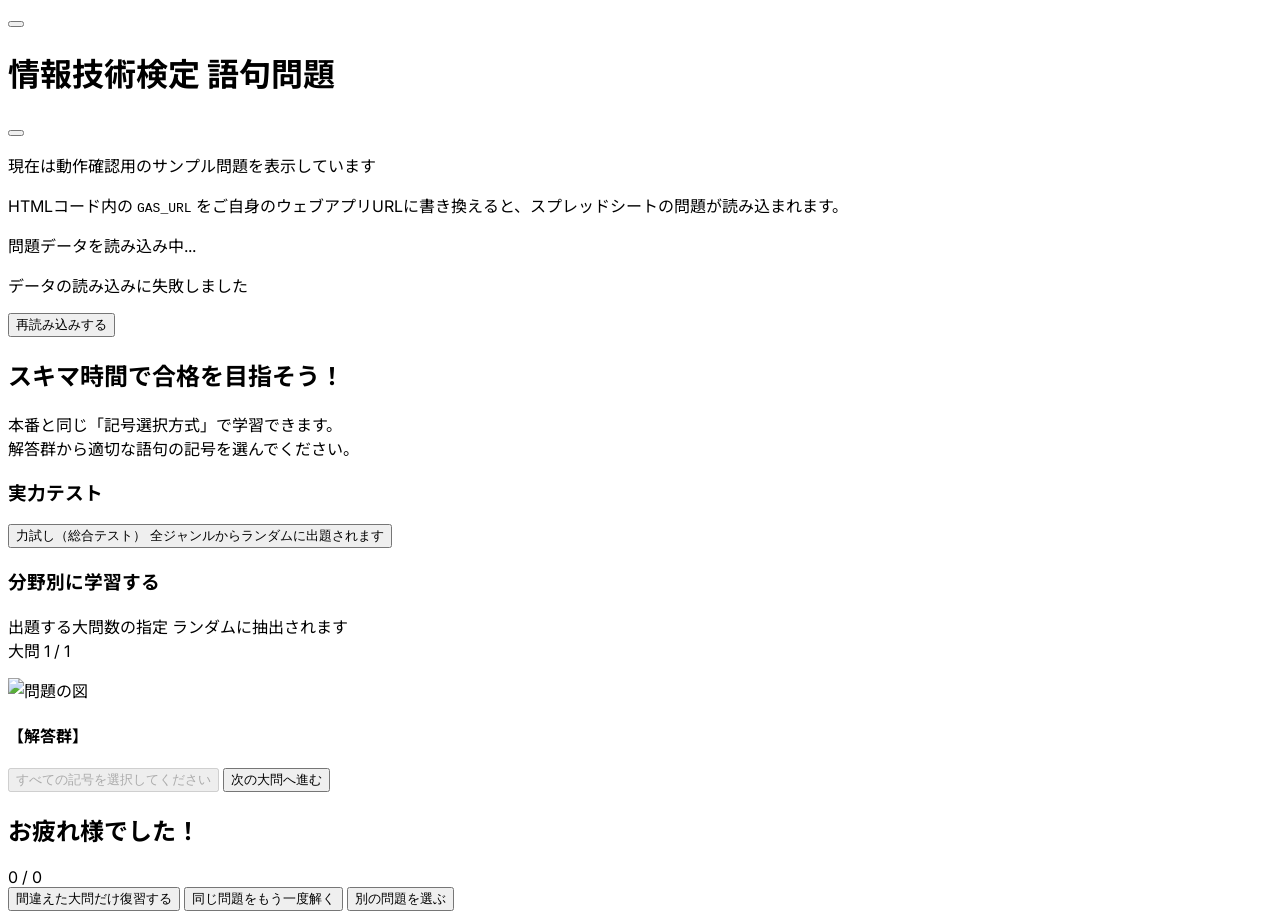
==== index.html @ 26f7694d "Update index.html" ====
<!DOCTYPE html>
<html lang="ja">
<head>
  <meta charset="UTF-8">
  <meta name="viewport" content="width=device-width, initial-scale=1.0">
  <title>情報技術検定 語句問題</title>
  <!-- Tailwind CSS -->
  <script src="https://cdn.tailwindcss.com"></script>
  <!-- Lucide Icons -->
  <script src="https://unpkg.com/lucide@latest"></script>
  <!-- Google Fonts (Inter & Noto Sans JP) -->
  <link rel="preconnect" href="https://fonts.googleapis.com">
  <link rel="preconnect" href="https://fonts.gstatic.com" crossorigin>
  <link href="https://fonts.googleapis.com/css2?family=Inter:wght@400;600;700;900&family=Noto+Sans+JP:wght@400;500;700;900&display=swap" rel="stylesheet">
  <style>
    body {
      font-family: 'Inter', 'Noto Sans JP', sans-serif;
    }
    @keyframes fadeIn {
      from { opacity: 0; transform: translateY(8px); }
      to { opacity: 1; transform: translateY(0); }
    }
    .animate-fade-in {
      animation: fadeIn 0.35s ease-out forwards;
    }
  </style>
</head>
<body class="min-h-screen bg-slate-50 text-slate-800 selection:bg-blue-200 flex flex-col">

  <!-- ヘッダー -->
  <header class="bg-white/95 backdrop-blur-sm shadow-sm sticky top-0 z-20 flex-shrink-0">
    <div class="max-w-3xl mx-auto px-4 h-16 flex items-center justify-between">
      <div class="flex items-center gap-2">
        <button id="btn-back" onclick="goBack()" class="hidden p-2 -ml-2 text-slate-500 hover:text-slate-800 rounded-full hover:bg-slate-100 transition-colors" aria-label="戻る">
          <i data-lucide="arrow-left" class="w-5 h-5"></i>
        </button>
        <h1 class="text-lg font-bold text-slate-700 flex items-center gap-2">
          <i data-lucide="book-open" class="w-6 h-6 text-blue-600"></i>
          <span>情報技術検定 語句問題</span>
        </h1>
      </div>
      <button onclick="goHome()" class="p-2 text-slate-500 hover:text-blue-600 rounded-full hover:bg-slate-100 transition-colors" aria-label="ホームへ戻る">
        <i data-lucide="home" class="w-6 h-6"></i>
      </button>
    </div>
  </header>

  <!-- メインコンテンツ -->
  <main class="max-w-3xl mx-auto p-4 md:p-6 flex-grow w-full pb-24">
    
    <!-- デモモード通知バナー（GAS_URL未設定時のみ表示） -->
    <div id="demo-banner" class="hidden mb-6 bg-amber-50 border border-amber-200 text-amber-800 px-4 py-3 rounded-xl text-xs md:text-sm flex items-start gap-3">
      <i data-lucide="info" class="w-5 h-5 text-amber-600 flex-shrink-0 mt-0.5"></i>
      <div>
        <p class="font-bold">現在は動作確認用のサンプル問題を表示しています</p>
        <p class="mt-0.5 text-amber-700">HTMLコード内の <code class="bg-amber-100 px-1.5 py-0.5 rounded font-mono">GAS_URL</code> をご自身のウェブアプリURLに書き換えると、スプレッドシートの問題が読み込まれます。</p>
      </div>
    </div>

    <!-- 1. 読み込み中画面 -->
    <div id="view-loading" class="py-24 flex flex-col items-center justify-center text-slate-500">
      <i data-lucide="loader-2" class="w-10 h-10 animate-spin mb-4 text-blue-500"></i>
      <p class="font-bold">問題データを読み込み中...</p>
    </div>

    <!-- 2. エラー画面 -->
    <div id="view-error" class="hidden py-20 flex flex-col items-center justify-center p-6 text-center bg-white rounded-2xl border border-red-100 shadow-sm">
      <i data-lucide="alert-circle" class="w-12 h-12 text-red-500 mb-4"></i>
      <p class="font-bold text-slate-700 text-lg mb-2">データの読み込みに失敗しました</p>
      <p id="error-message" class="text-sm text-slate-500 mb-6"></p>
      <button onclick="initApp()" class="px-6 py-3 bg-blue-600 text-white font-bold rounded-xl hover:bg-blue-700 transition-colors">
        再読み込みする
      </button>
    </div>

    <!-- 3. ホーム画面 -->
    <div id="view-home" class="hidden space-y-8 animate-fade-in">
      <div class="text-center py-6 bg-blue-50 rounded-2xl border border-blue-100">
        <h2 class="text-xl font-bold text-blue-800 mb-2">スキマ時間で合格を目指そう！</h2>
        <p class="text-sm text-blue-600 px-4 leading-relaxed">
          本番と同じ「記号選択方式」で学習できます。<br>
          解答群から適切な語句の記号を選んでください。
        </p>
      </div>

      <!-- 実力テスト（力試し） -->
      <div id="mock-test-section" class="space-y-3">
        <h3 class="font-bold text-slate-500 text-sm px-2">実力テスト</h3>
        <button onclick="startMockTest()" class="w-full relative overflow-hidden bg-gradient-to-r from-blue-600 to-indigo-600 text-white p-6 rounded-2xl shadow-md hover:shadow-lg hover:-translate-y-0.5 transition-all group text-left flex items-center justify-between">
          <div class="absolute top-0 right-0 p-4 opacity-10 transform translate-x-4 -translate-y-4 group-hover:scale-110 transition-transform pointer-events-none">
            <i data-lucide="trophy" class="w-28 h-28"></i>
          </div>
          <div class="relative z-10 flex items-center gap-5">
            <div class="bg-white/20 p-4 rounded-2xl backdrop-blur-sm flex-shrink-0">
              <i data-lucide="trophy" class="w-9 h-9 text-white"></i>
            </div>
            <div>
              <span class="block font-bold text-xl mb-1">力試し（総合テスト）</span>
              <span class="block text-blue-100 text-sm font-medium">全ジャンルからランダムに出題されます</span>
            </div>
          </div>
          <i data-lucide="chevron-right" class="w-7 h-7 text-blue-200 group-hover:text-white transition-colors relative z-10 flex-shrink-0"></i>
        </button>
      </div>

      <!-- 分野別カテゴリ一覧 -->
      <div class="space-y-4">
        <h3 class="font-bold text-slate-500 text-sm px-2">分野別に学習する</h3>
        <div id="category-list" class="grid gap-4 md:grid-cols-2">
          <!-- JSで動的に生成 -->
        </div>
      </div>
    </div>

    <!-- 4. サブカテゴリ選択画面 -->
    <div id="view-subcategory" class="hidden space-y-6 animate-fade-in">
      <div class="flex items-center gap-4 mb-4">
        <div id="subcat-header-icon" class="bg-blue-100 p-3.5 rounded-2xl text-blue-600">
          <!-- JSでアイコン挿入 -->
        </div>
        <h2 id="subcat-header-title" class="text-2xl font-bold text-slate-800"></h2>
      </div>

      <!-- 出題大問数の指定パネル -->
      <div class="bg-white p-4 rounded-2xl border border-slate-200 shadow-sm">
        <div class="flex items-center justify-between mb-2.5">
          <span class="text-xs font-bold text-slate-500 flex items-center gap-1.5">
            <i data-lucide="sliders-horizontal" class="w-4 h-4 text-blue-600"></i>
            出題する大問数の指定
          </span>
          <span class="text-xs text-slate-400">ランダムに抽出されます</span>
        </div>
        <div id="limit-selector" class="grid grid-cols-5 gap-2">
          <!-- JSでボタン生成 -->
        </div>
      </div>
      
      <div id="subcategory-list" class="grid gap-3">
        <!-- JSで動的に生成 -->
      </div>
    </div>

    <!-- 5. クイズ出題画面 -->
    <div id="view-quiz" class="hidden w-full animate-fade-in">
      <!-- 進捗バー・ヘッダー -->
      <div class="mb-4 flex justify-between items-end">
        <span id="quiz-subcat-badge" class="text-xs font-bold px-2.5 py-1 rounded-md bg-slate-200 text-slate-600"></span>
        <span class="text-sm font-bold text-slate-600">
          大問 <span id="quiz-current-num" class="text-xl text-blue-600">1</span> / <span id="quiz-total-num">1</span>
        </span>
      </div>

      <!-- 大問の説明文 -->
      <div class="bg-blue-50 p-4 rounded-xl border border-blue-100 mb-6 shadow-sm">
        <p id="quiz-description" class="font-bold text-blue-900 leading-relaxed text-sm md:text-base whitespace-pre-wrap"></p>
      </div>

      <!-- 図・画像の表示枠 -->
      <div id="quiz-image-container" class="hidden mb-6 rounded-xl overflow-hidden border border-slate-200 shadow-sm bg-white p-3 text-center">
        <img id="quiz-image" src="" alt="問題の図" referrerpolicy="no-referrer" class="max-w-full h-auto mx-auto rounded-lg object-contain bg-slate-50" style="max-height: 300px;">
      </div>

      <!-- 長文テキストの表示枠 -->
      <div id="quiz-passage-container" class="hidden bg-white p-5 rounded-xl border border-slate-300 mb-6 shadow-sm">
        <p id="quiz-passage" class="text-slate-700 font-medium leading-loose text-sm md:text-base whitespace-pre-wrap tracking-wide"></p>
      </div>

      <!-- 解答群 -->
      <div class="bg-white p-4 rounded-xl border border-slate-200 mb-6 shadow-sm">
        <h4 class="text-xs font-bold text-slate-400 mb-3 border-b pb-2">【解答群】</h4>
        <div id="quiz-wordbank" class="grid grid-cols-2 sm:grid-cols-3 md:grid-cols-4 gap-x-3 gap-y-3">
          <!-- JSで動的に生成 -->
        </div>
      </div>

      <!-- 小問リスト -->
      <div id="quiz-questions-list" class="space-y-6 mb-8">
        <!-- JSで動的に生成 -->
      </div>

      <!-- アクションボタン（採点 / 次へ） -->
      <div class="mb-8">
        <button id="btn-submit" onclick="submitAnswers()" disabled class="w-full py-4 rounded-xl font-bold text-lg shadow-md transition-all bg-slate-200 text-slate-400 cursor-not-allowed">
          すべての記号を選択してください
        </button>
        <button id="btn-next" onclick="nextTask()" class="hidden w-full py-4 bg-slate-800 text-white rounded-xl font-bold text-lg shadow-md hover:bg-slate-700 active:scale-[0.98] transition-all">
          次の大問へ進む
        </button>
      </div>
    </div>

    <!-- 6. 結果画面 -->
    <div id="view-result" class="hidden max-w-md mx-auto text-center space-y-8 animate-fade-in py-8">
      <div class="bg-white p-8 rounded-3xl shadow-sm border border-slate-200 relative overflow-hidden">
        <div class="absolute top-0 left-0 right-0 h-3 bg-blue-500"></div>
        
        <div class="w-20 h-20 bg-blue-100 text-blue-600 rounded-full flex items-center justify-center mx-auto mb-6">
          <i data-lucide="award" class="w-10 h-10"></i>
        </div>
        
        <h2 class="text-2xl font-bold text-slate-800 mb-2">お疲れ様でした！</h2>
        <p id="result-subcat-name" class="text-slate-500 mb-6"></p>
        
        <div class="flex items-center justify-center gap-2 text-5xl font-black text-slate-800 mb-4">
          <span id="result-score" class="text-blue-600">0</span>
          <span class="text-2xl text-slate-400 font-medium">/</span>
          <span id="result-total" class="text-3xl text-slate-600">0</span>
        </div>
      </div>

      <div class="space-y-3">
        <button id="btn-restart-wrong" onclick="restartWrongQuiz()" class="hidden w-full py-4 bg-blue-600 text-white font-bold rounded-xl shadow-md hover:bg-blue-700 hover:shadow-lg transition-all active:scale-[0.98]">
          間違えた大問だけ復習する
        </button>
        <button onclick="restartSameQuiz()" class="w-full py-4 bg-slate-800 text-white font-bold rounded-xl shadow-md hover:bg-slate-700 hover:shadow-lg transition-all active:scale-[0.98]">
          同じ問題をもう一度解く
        </button>
        <button onclick="selectAnotherQuiz()" class="w-full py-4 bg-white text-slate-700 font-bold rounded-xl shadow-sm border border-slate-200 hover:bg-slate-50 transition-all active:scale-[0.98]">
          別の問題を選ぶ
        </button>
      </div>
    </div>

  </main>

  <script>
    // =========================================================================
    // 🚨 ここにGASで取得した「ウェブアプリのURL（末尾が /exec）」を貼り付けます
    // =========================================================================
    const GAS_URL = "YOUR_WEB_APP_URL";

    // 解答記号の一覧
    const KANA_BANK = ['ア', 'イ', 'ウ', 'エ', 'オ', 'カ', 'キ', 'ク', 'ケ', 'コ', 'サ', 'シ', 'ス', 'セ', 'ソ', 'タ', 'チ', 'ツ', 'テ', 'ト'];

    // カテゴリ名に応じたLucideアイコン名のマッピング
    const CATEGORY_ICONS = {
      'ハードウェア系': 'cpu',
      'ソフトウェア系': 'monitor',
      'マルチメディア系': 'globe'
    };

    // URL未設定時の動作確認用サンプルデータ
    const SAMPLE_DATA = {
      "ハードウェア系": {
        "コンピュータの構成と動作": [
          {
            description: "次の(1)～(3)の文の意味として適切な語句を、解答群から選びなさい。",
            passage: "",
            imageUrl: "",
            questions: [
              "主記憶装置から命令を取り出し、解読して各装置に制御信号を送る装置。",
              "電源を切ると記憶内容が消えてしまう揮発性のメモリで、主記憶装置に用いられる。",
              "CPUと主記憶装置の処理速度の差を埋めるために設けられる高速な記憶装置。"
            ],
            answers: ["制御装置", "RAM", "キャッシュメモリ"],
            wordBank: ["ROM", "RAM", "制御装置", "演算装置", "キャッシュメモリ", "補助記憶装置"]
          }
        ]
      },
      "ソフトウェア系": {
        "OSとソフトウェア": [
          {
            description: "次の文章の空欄(1)～(3)に入る最も適切な語句を、解答群から選びなさい。",
            passage: "コンピュータを動作させるための基本的なソフトウェアを( 1 )と呼ぶ。代表的なものとしてWindowsやmacOSがある。\n( 1 )は、ハードウェアと( 2 )ソフトウェアの間を取り持ち、システム全体を管理する役割を持つ。また、ハードウェアを直接制御するために必要なプログラムを( 3 )という。",
            imageUrl: "",
            questions: ["", "", ""],
            answers: ["OS（オペレーティングシステム）", "応用（アプリケーション）", "デバイスドライバ"],
            wordBank: ["デバイスドライバ", "コンパイラ", "OS（オペレーティングシステム）", "応用（アプリケーション）", "ファームウェア"]
          }
        ]
      },
      "マルチメディア系": {
        "情報の表現とマルチメディア": [
          {
            description: "次の(1)～(2)の文の意味として適切な語句を、解答群から選びなさい。",
            passage: "",
            imageUrl: "",
            questions: [
              "画像を構成する最小単位の点（画素）のこと。",
              "静止画の圧縮形式の一つで、写真などの自然画の保存によく使われる非可逆圧縮方式。"
            ],
            answers: ["ピクセル", "JPEG"],
            wordBank: ["ピクセル", "解像度", "JPEG", "PNG", "MIDI"]
          }
        ]
      }
    };

    // アプリケーション全体の状態管理
    let state = {
      quizData: null,
      currentView: 'loading',
      selectedMainCategory: null,
      selectedSubCategory: null,
      selectedQuestionLimit: 'all',
      taskSets: [],
      wrongTasks: [],
      currentTaskIndex: 0,
      userAnswers: [],
      isSubmitted: false,
      score: 0,
      totalQuestionsCount: 0
    };

    // 初期化処理（ページ読み込み完了時に実行）
    window.addEventListener('DOMContentLoaded', () => {
      initApp();
    });

    async function initApp() {
      switchView('loading');
      document.getElementById('demo-banner').classList.add('hidden');

      // GAS_URLが未設定の場合はサンプルデータで起動
      if (!GAS_URL || GAS_URL === "YOUR_WEB_APP_URL") {
        state.quizData = SAMPLE_DATA;
        document.getElementById('demo-banner').classList.remove('hidden');
        renderHome();
        switchView('home');
        return;
      }

      // GASからJSONデータを取得
      try {
        const response = await fetch(GAS_URL);
        if (!response.ok) {
          throw new Error(`HTTPエラー: ${response.status}`);
        }
        const data = await response.json();
        state.quizData = data;
        renderHome();
        switchView('home');
      } catch (error) {
        console.error("Fetch error:", error);
        document.getElementById('error-message').textContent = 
          "通信環境やGASのURL（末尾が /exec になっているか、アクセス権限が「全員」になっているか）を確認してください。";
        switchView('error');
      }
    }

    // 画面切り替え制御
    function switchView(viewName) {
      state.currentView = viewName;
      const views = ['loading', 'error', 'home', 'subcategory', 'quiz', 'result'];
      views.forEach(v => {
        const el = document.getElementById(`view-${v}`);
        if (el) {
          if (v === viewName) {
            el.classList.remove('hidden');
          } else {
            el.classList.add('hidden');
          }
        }
      });

      // 戻るボタンの表示制御
      const backBtn = document.getElementById('btn-back');
      if (viewName === 'home' || viewName === 'loading' || viewName === 'error') {
        backBtn.classList.add('hidden');
      } else {
        backBtn.classList.remove('hidden');
      }

      lucide.createIcons();
      window.scrollTo({ top: 0, behavior: 'smooth' });
    }

    // 配列のランダムシャッフル（フィッシャー–イェーツ法）
    function shuffleArray(array) {
      const newArray = [...array];
      for (let i = newArray.length - 1; i > 0; i--) {
        const j = Math.floor(Math.random() * (i + 1));
        [newArray[i], newArray[j]] = [newArray[j], newArray[i]];
      }
      return newArray;
    }

    // Google Driveの画像URLを表示用サムネイルURLに変換
    function formatImageUrl(url) {
      if (!url) return "";
      if (url.includes('drive.google.com')) {
        const idMatch = url.match(/[?&]id=([^&]+)/) || url.match(/\/d\/([^/]+)/);
        if (idMatch && idMatch[1]) {
          return `https://drive.google.com/thumbnail?id=${idMatch[1]}&sz=w800`;
        }
      }
      return url;
    }

    // HTMLエスケープ処理
    function escapeHtml(str) {
      if (!str) return "";
      return String(str)
        .replace(/&/g, "&amp;")
        .replace(/</g, "&lt;")
        .replace(/>/g, "&gt;")
        .replace(/"/g, "&quot;")
        .replace(/'/g, "&#039;");
    }

    // --- ホーム画面の描画 ---
    function renderHome() {
      const categoryListEl = document.getElementById('category-list');
      const mockSectionEl = document.getElementById('mock-test-section');
      const categories = Object.keys(state.quizData || {});

      if (categories.length === 0) {
        mockSectionEl.classList.add('hidden');
        categoryListEl.innerHTML = `
          <div class="col-span-full bg-white p-8 rounded-2xl text-center text-slate-500 border border-slate-200">
            まだ問題が登録されていません。Googleフォームから問題を追加してください。
          </div>
        `;
        return;
      }

      mockSectionEl.classList.remove('hidden');
      categoryListEl.innerHTML = categories.map(catName => {
        const iconName = CATEGORY_ICONS[catName] || 'book-open';
        return `
          <button onclick="selectMainCategory('${escapeHtml(catName)}')" class="flex items-center justify-between p-5 bg-white rounded-2xl shadow-sm border border-slate-200 hover:border-blue-400 hover:shadow-md hover:-translate-y-0.5 transition-all group text-left">
            <div class="flex items-center gap-5">
              <div class="bg-blue-100 p-4 rounded-2xl text-blue-600 group-hover:bg-blue-600 group-hover:text-white transition-colors flex-shrink-0">
                <i data-lucide="${iconName}" class="w-9 h-9"></i>
              </div>
              <span class="font-bold text-xl text-slate-800">${escapeHtml(catName)}</span>
            </div>
            <i data-lucide="chevron-right" class="w-7 h-7 text-slate-400 group-hover:text-blue-500 transition-colors flex-shrink-0"></i>
          </button>
        `;
      }).join('');
    }

    // --- メインカテゴリ選択 ---
    function selectMainCategory(catName) {
      state.selectedMainCategory = catName;
      const iconName = CATEGORY_ICONS[catName] || 'book-open';
      
      document.getElementById('subcat-header-icon').innerHTML = `<i data-lucide="${iconName}" class="w-7 h-7"></i>`;
      document.getElementById('subcat-header-title').textContent = catName;

      renderLimitSelector();
      renderSubCategoryList();
      switchView('subcategory');
    }

    // 出題大問数セレクターの描画
    function renderLimitSelector() {
      const options = [
        { value: 'all', label: 'すべて' },
        { value: 1, label: '1問' },
        { value: 2, label: '2問' },
        { value: 3, label: '3問' },
        { value: 5, label: '5問' }
      ];

      const selectorEl = document.getElementById('limit-selector');
      selectorEl.innerHTML = options.map(opt => {
        const isSelected = state.selectedQuestionLimit === opt.value;
        const btnClass = isSelected
          ? 'bg-blue-600 text-white border-blue-600 shadow-sm'
          : 'bg-slate-50 text-slate-600 border-slate-200 hover:bg-slate-100';
        const arg = opt.value === 'all' ? "'all'" : opt.value;
        return `
          <button onclick="setQuestionLimit(${arg})" class="py-2 px-1 rounded-xl text-xs md:text-sm font-bold border transition-all ${btnClass}">
            ${opt.label}
          </button>
        `;
      }).join('');
    }

    // 出題大問数の変更
    function setQuestionLimit(limit) {
      state.selectedQuestionLimit = limit;
      renderLimitSelector();
      renderSubCategoryList();
    }

    // サブカテゴリ一覧の描画
    function renderSubCategoryList() {
      const catName = state.selectedMainCategory;
      const subCats = Object.keys(state.quizData[catName]);
      const subcatListEl = document.getElementById('subcategory-list');

      subcatListEl.innerHTML = subCats.map(subName => {
        const sets = state.quizData[catName][subName];
        const qCount = sets.reduce((acc, set) => acc + set.questions.length, 0);
        
        let badgeText = `大問${sets.length}つ (全${qCount}問)`;
        if (state.selectedQuestionLimit !== 'all') {
          const actualCount = Math.min(sets.length, Number(state.selectedQuestionLimit));
          badgeText = `${actualCount}問出題 / 全${sets.length}大問`;
        }

        return `
          <button onclick="selectSubCategory('${escapeHtml(subName)}')" class="flex items-center justify-between p-5 bg-white rounded-xl shadow-sm border border-slate-200 hover:border-blue-500 hover:bg-blue-50 transition-all text-left group">
            <span class="font-semibold text-base md:text-lg text-slate-700 group-hover:text-blue-700">${escapeHtml(subName)}</span>
            <div class="flex items-center gap-2 flex-shrink-0 ml-2">
              <span class="text-xs font-medium text-slate-500 bg-slate-100 px-2.5 py-1 rounded-full group-hover:bg-blue-200 group-hover:text-blue-800 transition-colors">
                ${badgeText}
              </span>
              <i data-lucide="chevron-right" class="w-5 h-5 text-slate-400 group-hover:text-blue-500"></i>
            </div>
          </button>
        `;
      }).join('');

      lucide.createIcons();
    }

    // --- サブカテゴリ選択（通常学習の開始） ---
    function selectSubCategory(subName) {
      const originalSets = state.quizData[state.selectedMainCategory][subName];
      let shuffledSets = shuffleArray(originalSets);

      // 指定された大問数で絞り込み
      if (state.selectedQuestionLimit !== 'all') {
        shuffledSets = shuffledSets.slice(0, Number(state.selectedQuestionLimit));
      }

      state.selectedSubCategory = subName;
      state.taskSets = shuffledSets;
      state.score = 0;
      state.totalQuestionsCount = shuffledSets.reduce((acc, set) => acc + set.questions.length, 0);

      initTask(0);
      switchView('quiz');
    }

    // --- 力試し（全ジャンル総合テスト）の開始 ---
    function startMockTest() {
      let mockSets = [];
      Object.keys(state.quizData).forEach(mainCat => {
        let allSetsInCat = [];
        Object.keys(state.quizData[mainCat]).forEach(subCat => {
          allSetsInCat = allSetsInCat.concat(state.quizData[mainCat][subCat]);
        });
        const shuffledCatSets = shuffleArray(allSetsInCat);
        // 各ジャンルからランダムに最大2問ピックアップ
        mockSets = mockSets.concat(shuffledCatSets.slice(0, 2));
      });

      state.selectedMainCategory = '力試し';
      state.selectedSubCategory = '全ジャンル総合テスト';
      state.taskSets = mockSets;
      state.score = 0;
      state.totalQuestionsCount = mockSets.reduce((acc, set) => acc + set.questions.length, 0);

      initTask(0);
      switchView('quiz');
    }

    // --- 大問の初期化と描画 ---
    function initTask(index) {
      if (index === 0) {
        state.wrongTasks = [];
      }
      state.currentTaskIndex = index;
      const currentTask = state.taskSets[index];
      state.userAnswers = new Array(currentTask.questions.length).fill(null);
      state.isSubmitted = false;

      // バッジと大問番号
      const badgeEl = document.getElementById('quiz-subcat-badge');
      badgeEl.textContent = state.selectedSubCategory;
      if (state.selectedMainCategory === '力試し') {
        badgeEl.className = "text-xs font-bold px-2.5 py-1 rounded-md bg-indigo-100 text-indigo-700";
      } else {
        badgeEl.className = "text-xs font-bold px-2.5 py-1 rounded-md bg-slate-200 text-slate-600";
      }

      document.getElementById('quiz-current-num').textContent = index + 1;
      document.getElementById('quiz-total-num').textContent = state.taskSets.length;
      document.getElementById('quiz-description').textContent = currentTask.description;

      // 画像の表示制御
      const imgContainer = document.getElementById('quiz-image-container');
      const imgEl = document.getElementById('quiz-image');
      if (currentTask.imageUrl) {
        imgContainer.innerHTML = `
          <img id="quiz-image" src="${escapeHtml(formatImageUrl(currentTask.imageUrl))}" alt="問題の図" referrerpolicy="no-referrer" 
            class="max-w-full h-auto mx-auto rounded-lg object-contain bg-slate-50" style="max-height: 300px;"
            onerror="this.parentElement.innerHTML='<div class=\\'p-4 text-red-500 text-sm\\'>画像の読み込みに失敗しました（共有設定を確認してください）</div>'">
        `;
        imgContainer.classList.remove('hidden');
      } else {
        imgContainer.classList.add('hidden');
      }

      // 長文の表示制御
      const passageContainer = document.getElementById('quiz-passage-container');
      if (currentTask.passage) {
        document.getElementById('quiz-passage').textContent = currentTask.passage;
        passageContainer.classList.remove('hidden');
      } else {
        passageContainer.classList.add('hidden');
      }

      // 解答群の描画
      const wordBankEl = document.getElementById('quiz-wordbank');
      wordBankEl.innerHTML = currentTask.wordBank.map((word, idx) => `
        <div class="flex items-start gap-1.5 text-sm md:text-base">
          <span class="font-bold text-blue-600 w-5 flex-shrink-0">${KANA_BANK[idx]}.</span>
          <span class="text-slate-700 leading-snug">${escapeHtml(word)}</span>
        </div>
      `).join('');

      // 小問とボタンの描画
      renderQuestions();
      updateActionButtons();
      lucide.createIcons();
    }

    // 正解の記号を取得するヘルパー
    function getCorrectKana(task, qIndex) {
      const answerWord = task.answers[qIndex];
      const wordIndex = task.wordBank.indexOf(answerWord);
      return KANA_BANK[wordIndex];
    }

    // 小問リストの描画
    function renderQuestions() {
      const currentTask = state.taskSets[state.currentTaskIndex];
      const listEl = document.getElementById('quiz-questions-list');

      listEl.innerHTML = currentTask.questions.map((qText, qIdx) => {
        const correctKana = getCorrectKana(currentTask, qIdx);
        const userAns = state.userAnswers[qIdx];
        const isCorrect = state.isSubmitted && userAns === correctKana;
        const isWrong = state.isSubmitted && userAns !== correctKana;

        let cardBorderClass = 'border-slate-200 bg-white';
        if (isCorrect) cardBorderClass = 'border-green-400 bg-green-50/40';
        if (isWrong) cardBorderClass = 'border-red-400 bg-red-50/40';

        // 記号ボタンのHTML生成
        const buttonsHtml = currentTask.wordBank.map((_, wIdx) => {
          const kana = KANA_BANK[wIdx];
          const isSelected = userAns === kana;
          const isThisCorrect = state.isSubmitted && kana === correctKana;

          let btnClass = "w-10 h-10 md:w-11 md:h-11 rounded-full font-bold text-sm md:text-base transition-all border-2 flex items-center justify-center ";
          if (!state.isSubmitted) {
            if (isSelected) {
              btnClass += "bg-blue-600 text-white border-blue-600 shadow-md scale-105";
            } else {
              btnClass += "bg-white text-slate-600 border-slate-300 hover:bg-slate-100 active:scale-95";
            }
          } else {
            if (isSelected && isCorrect) {
              btnClass += "bg-green-500 text-white border-green-600";
            } else if (isSelected && isWrong) {
              btnClass += "bg-red-500 text-white border-red-600";
            } else if (!isSelected && isThisCorrect) {
              btnClass += "bg-white text-green-600 border-green-500 ring-2 ring-green-200";
            } else {
              btnClass += "bg-slate-50 text-slate-300 border-slate-200 opacity-50";
            }
          }

          return `
            <button onclick="selectAnswer(${qIdx}, '${kana}')" ${state.isSubmitted ? 'disabled' : ''} class="${btnClass}">
              ${kana}
            </button>
          `;
        }).join('');

        return `
          <div class="rounded-xl p-4 md:p-5 border-2 transition-all ${cardBorderClass}">
            <div class="flex gap-3 mb-4 items-center">
              <span class="font-bold text-slate-500 flex-shrink-0 text-lg">(${qIdx + 1})</span>
              ${qText 
                ? `<p class="text-sm md:text-base text-slate-800 flex-grow font-medium leading-relaxed">${escapeHtml(qText)}</p>` 
                : `<p class="text-sm text-slate-400 flex-grow italic">空欄(${qIdx + 1}) に当てはまる記号</p>`
              }
              ${isCorrect ? `<i data-lucide="check-circle-2" class="w-6 h-6 text-green-500 flex-shrink-0"></i>` : ''}
              ${isWrong ? `<i data-lucide="x-circle" class="w-6 h-6 text-red-500 flex-shrink-0"></i>` : ''}
            </div>

            <div class="flex flex-wrap gap-2">
              ${buttonsHtml}
            </div>

            ${isWrong ? `
              <div class="mt-4 text-sm text-red-600 bg-white p-3 rounded-lg border border-red-200 font-medium">
                正解：<span class="font-bold text-lg">${correctKana}</span>（${escapeHtml(currentTask.answers[qIdx])}）
              </div>
            ` : ''}
          </div>
        `;
      }).join('');

      lucide.createIcons();
    }

    // 記号を選択したときの処理
    function selectAnswer(qIndex, kana) {
      if (state.isSubmitted) return;
      state.userAnswers[qIndex] = (state.userAnswers[qIndex] === kana) ? null : kana;
      renderQuestions();
      updateActionButtons();
    }

    // 採点ボタン・次へボタンの状態更新
    function updateActionButtons() {
      const btnSubmit = document.getElementById('btn-submit');
      const btnNext = document.getElementById('btn-next');

      if (!state.isSubmitted) {
        btnSubmit.classList.remove('hidden');
        btnNext.classList.add('hidden');

        const isAllAnswered = state.userAnswers.every(ans => ans !== null);
        if (isAllAnswered) {
          btnSubmit.disabled = false;
          btnSubmit.textContent = "採点する";
          btnSubmit.className = "w-full py-4 rounded-xl font-bold text-lg shadow-md transition-all bg-blue-600 text-white hover:bg-blue-700 active:scale-[0.98] cursor-pointer";
        } else {
          btnSubmit.disabled = true;
          btnSubmit.textContent = "すべての記号を選択してください";
          btnSubmit.className = "w-full py-4 rounded-xl font-bold text-lg shadow-md transition-all bg-slate-200 text-slate-400 cursor-not-allowed";
        }
      } else {
        btnSubmit.classList.add('hidden');
        btnNext.classList.remove('hidden');
        btnNext.textContent = (state.currentTaskIndex < state.taskSets.length - 1) ? "次の大問へ進む" : "結果を見る";
      }
    }

    // 採点実行
    function submitAnswers() {
      state.isSubmitted = true;
      const currentTask = state.taskSets[state.currentTaskIndex];
      let correctCount = 0;

      state.userAnswers.forEach((ansKana, idx) => {
        if (ansKana === getCorrectKana(currentTask, idx)) {
          correctCount++;
        }
      });

      // 1問でも間違いがあった大問を復習リストに保存
      if (correctCount < currentTask.questions.length) {
        state.wrongTasks.push(currentTask);
      }

      state.score += correctCount;
      renderQuestions();
      updateActionButtons();
    }

    // 次の大問へ、または結果画面へ
    function nextTask() {
      if (state.currentTaskIndex < state.taskSets.length - 1) {
        initTask(state.currentTaskIndex + 1);
        window.scrollTo({ top: 0, behavior: 'smooth' });
      } else {
        showResult();
      }
    }

    // 結果画面の表示
    function showResult() {
      document.getElementById('result-subcat-name').textContent = `${state.selectedSubCategory} の結果`;
      const scoreEl = document.getElementById('result-score');
      scoreEl.textContent = state.score;
      document.getElementById('result-total').textContent = state.totalQuestionsCount;

      if (state.score === state.totalQuestionsCount && state.totalQuestionsCount > 0) {
        scoreEl.className = "text-green-500";
      } else {
        scoreEl.className = "text-blue-600";
      }

      // 間違えた大問がある場合のみ復習ボタンを表示
      const wrongBtn = document.getElementById('btn-restart-wrong');
      if (state.wrongTasks.length > 0) {
        wrongBtn.classList.remove('hidden');
        wrongBtn.innerHTML = `
          <i data-lucide="rotate-ccw" class="w-5 h-5 inline-block mr-1.5 -mt-0.5"></i>
          間違えた大問だけ復習する（${state.wrongTasks.length}問）
        `;
      } else {
        wrongBtn.classList.add('hidden');
      }

      switchView('result');
    }

    // 間違えた大問だけを解きなおす
    function restartWrongQuiz() {
      if (state.wrongTasks.length === 0) return;
      state.taskSets = [...state.wrongTasks];
      state.score = 0;
      state.totalQuestionsCount = state.taskSets.reduce((acc, set) => acc + set.questions.length, 0);
      initTask(0);
      switchView('quiz');
    }

    // 結果画面からのアクション
    function restartSameQuiz() {
      state.score = 0;
      initTask(0);
      switchView('quiz');
    }

    function selectAnotherQuiz() {
      if (state.selectedMainCategory === '力試し') {
        goHome();
      } else {
        switchView('subcategory');
      }
    }

    // ナビゲーション制御
    function goHome() {
      state.selectedMainCategory = null;
      state.selectedSubCategory = null;
      switchView('home');
    }

    function goBack() {
      if (state.currentView === 'subcategory') {
        goHome();
      } else if (state.currentView === 'quiz' || state.currentView === 'result') {
        if (state.selectedMainCategory === '力試し') {
          goHome();
        } else {
          switchView('subcategory');
        }
      }
    }
  </script>
</body>
</html>
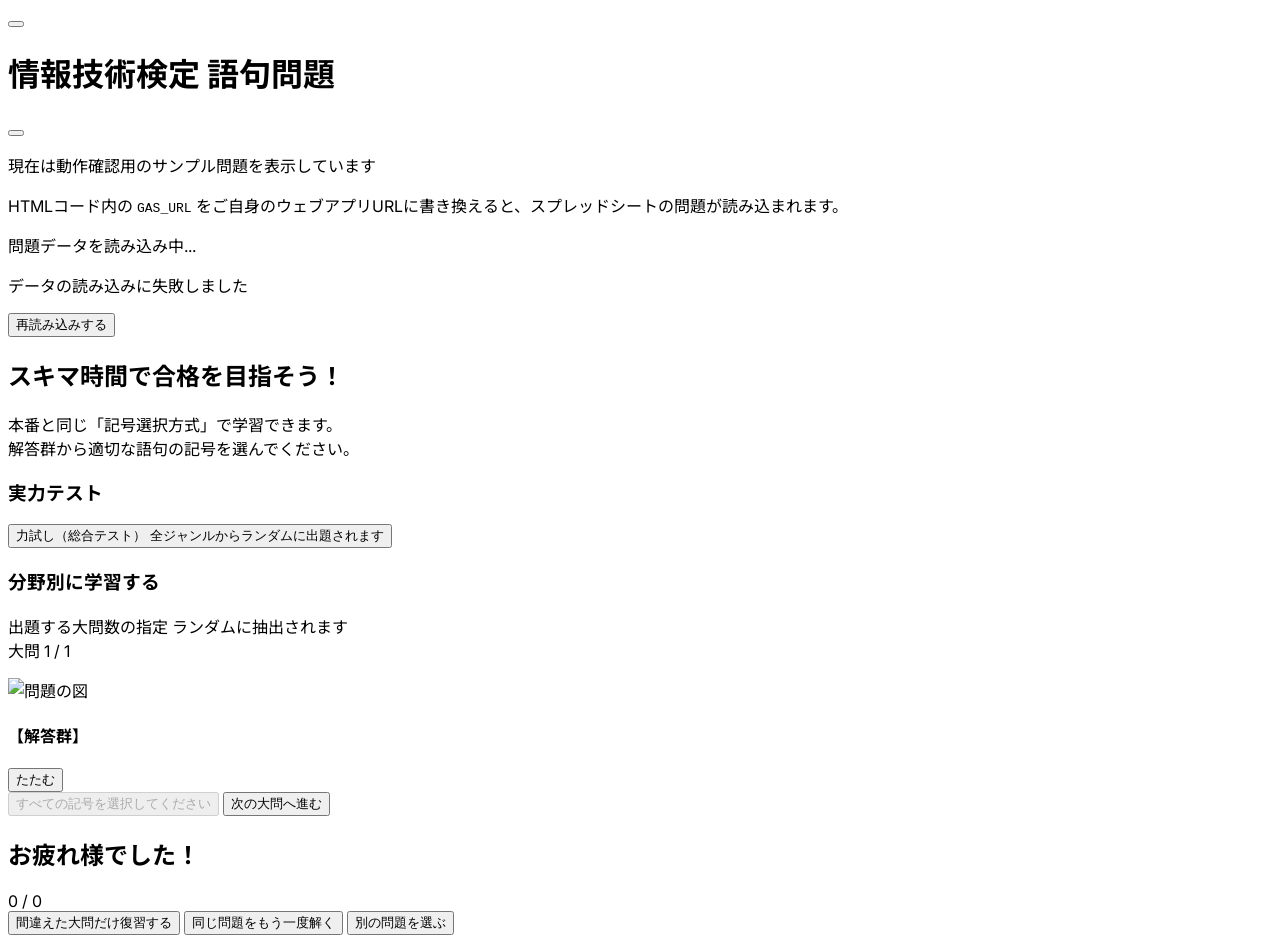
==== commit 33bdb504: "Update index.html" ====
--- a/index.html
+++ b/index.html
@@ -165,10 +165,19 @@
         <p id="quiz-passage" class="text-slate-700 font-medium leading-loose text-sm md:text-base whitespace-pre-wrap tracking-wide"></p>
       </div>
 
-      <!-- 解答群 -->
-      <div class="bg-white p-4 rounded-xl border border-slate-200 mb-6 shadow-sm">
-        <h4 class="text-xs font-bold text-slate-400 mb-3 border-b pb-2">【解答群】</h4>
-        <div id="quiz-wordbank" class="grid grid-cols-2 sm:grid-cols-3 md:grid-cols-4 gap-x-3 gap-y-3">
+      <!-- 解答群（スクロール追従） -->
+      <div id="quiz-wordbank-wrapper" class="sticky top-16 z-10 bg-white/95 backdrop-blur-sm p-3.5 md:p-4 rounded-xl border border-blue-200 mb-6 shadow-md transition-all">
+        <div class="flex items-center justify-between border-b border-slate-100 pb-2 mb-2.5">
+          <h4 class="text-xs font-bold text-blue-700 flex items-center gap-1.5">
+            <i data-lucide="pin" class="w-3.5 h-3.5"></i>
+            <span>【解答群】</span>
+          </h4>
+          <button type="button" onclick="toggleWordbank()" id="btn-toggle-wordbank" class="text-xs font-bold text-slate-500 hover:text-blue-600 bg-slate-100 hover:bg-blue-50 px-2.5 py-1 rounded-lg transition-colors flex items-center gap-1">
+            <i data-lucide="chevron-up" class="w-3.5 h-3.5"></i>
+            <span>たたむ</span>
+          </button>
+        </div>
+        <div id="quiz-wordbank" class="grid grid-cols-2 sm:grid-cols-3 md:grid-cols-4 gap-x-3 gap-y-2 max-h-36 sm:max-h-48 overflow-y-auto pr-1">
           <!-- JSで動的に生成 -->
         </div>
       </div>
@@ -225,9 +234,9 @@
 
   <script>
     // =========================================================================
-    // 🚨 ここにGASで取得した「ウェブアプリのURL（末尾が /exec）」を貼り付けます
+    // GASのウェブアプリURL（設定済み）
     // =========================================================================
-    const GAS_URL = "YOUR_WEB_APP_URL";
+    const GAS_URL = "https://script.google.com/macros/s/AKfycbxLv8FLUrq6EgcnMjezL_JzK7x7RS1MCfoOAI9KTb2TMZgS846tocVCtmj5RFavva4Q/exec";
 
     // 解答記号の一覧
     const KANA_BANK = ['ア', 'イ', 'ウ', 'エ', 'オ', 'カ', 'キ', 'ク', 'ケ', 'コ', 'サ', 'シ', 'ス', 'セ', 'ソ', 'タ', 'チ', 'ツ', 'テ', 'ト'];
@@ -598,6 +607,11 @@
 
       // 解答群の描画
       const wordBankEl = document.getElementById('quiz-wordbank');
+      const toggleBtn = document.getElementById('btn-toggle-wordbank');
+      wordBankEl.classList.remove('hidden');
+      if (toggleBtn) {
+        toggleBtn.innerHTML = `<i data-lucide="chevron-up" class="w-3.5 h-3.5"></i><span>たたむ</span>`;
+      }
       wordBankEl.innerHTML = currentTask.wordBank.map((word, idx) => `
         <div class="flex items-start gap-1.5 text-sm md:text-base">
           <span class="font-bold text-blue-600 w-5 flex-shrink-0">${KANA_BANK[idx]}.</span>
@@ -608,6 +622,20 @@
       // 小問とボタンの描画
       renderQuestions();
       updateActionButtons();
+      lucide.createIcons();
+    }
+
+    // 解答群の折りたたみ切り替え
+    function toggleWordbank() {
+      const wordBankEl = document.getElementById('quiz-wordbank');
+      const toggleBtn = document.getElementById('btn-toggle-wordbank');
+      const isHidden = wordBankEl.classList.toggle('hidden');
+
+      if (isHidden) {
+        toggleBtn.innerHTML = `<i data-lucide="chevron-down" class="w-3.5 h-3.5"></i><span>開く</span>`;
+      } else {
+        toggleBtn.innerHTML = `<i data-lucide="chevron-up" class="w-3.5 h-3.5"></i><span>たたむ</span>`;
+      }
       lucide.createIcons();
     }
 
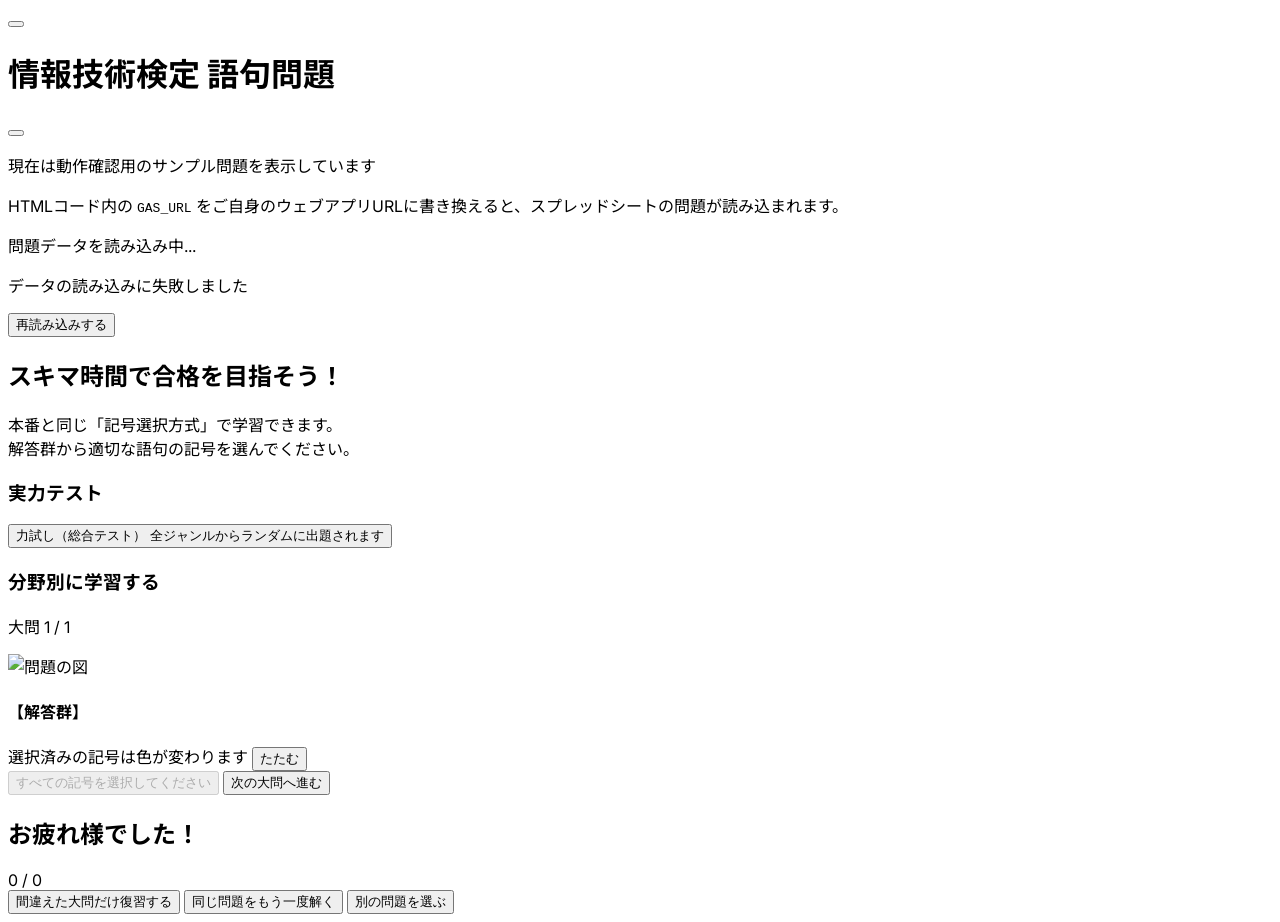
==== commit 82ae1bd8: "Update index.html" ====
--- a/index.html
+++ b/index.html
@@ -23,6 +23,12 @@
     .animate-fade-in {
       animation: fadeIn 0.35s ease-out forwards;
     }
+    /* PC・タブレット横向きでは解答群の折りたたみを自動解除して常時表示 */
+    @media (min-width: 1024px) {
+      #quiz-wordbank.hidden {
+        display: grid !important;
+      }
+    }
   </style>
 </head>
 <body class="min-h-screen bg-slate-50 text-slate-800 selection:bg-blue-200 flex flex-col">
@@ -46,10 +52,10 @@
   </header>
 
   <!-- メインコンテンツ -->
-  <main class="max-w-3xl mx-auto p-4 md:p-6 flex-grow w-full pb-24">
+  <main class="max-w-6xl mx-auto p-4 md:p-6 flex-grow w-full pb-24">
     
     <!-- デモモード通知バナー（GAS_URL未設定時のみ表示） -->
-    <div id="demo-banner" class="hidden mb-6 bg-amber-50 border border-amber-200 text-amber-800 px-4 py-3 rounded-xl text-xs md:text-sm flex items-start gap-3">
+    <div id="demo-banner" class="hidden max-w-3xl mx-auto mb-6 bg-amber-50 border border-amber-200 text-amber-800 px-4 py-3 rounded-xl text-xs md:text-sm flex items-start gap-3">
       <i data-lucide="info" class="w-5 h-5 text-amber-600 flex-shrink-0 mt-0.5"></i>
       <div>
         <p class="font-bold">現在は動作確認用のサンプル問題を表示しています</p>
@@ -58,13 +64,13 @@
     </div>
 
     <!-- 1. 読み込み中画面 -->
-    <div id="view-loading" class="py-24 flex flex-col items-center justify-center text-slate-500">
+    <div id="view-loading" class="max-w-3xl mx-auto py-24 flex flex-col items-center justify-center text-slate-500">
       <i data-lucide="loader-2" class="w-10 h-10 animate-spin mb-4 text-blue-500"></i>
       <p class="font-bold">問題データを読み込み中...</p>
     </div>
 
     <!-- 2. エラー画面 -->
-    <div id="view-error" class="hidden py-20 flex flex-col items-center justify-center p-6 text-center bg-white rounded-2xl border border-red-100 shadow-sm">
+    <div id="view-error" class="hidden max-w-3xl mx-auto py-20 flex flex-col items-center justify-center p-6 text-center bg-white rounded-2xl border border-red-100 shadow-sm">
       <i data-lucide="alert-circle" class="w-12 h-12 text-red-500 mb-4"></i>
       <p class="font-bold text-slate-700 text-lg mb-2">データの読み込みに失敗しました</p>
       <p id="error-message" class="text-sm text-slate-500 mb-6"></p>
@@ -74,7 +80,7 @@
     </div>
 
     <!-- 3. ホーム画面 -->
-    <div id="view-home" class="hidden space-y-8 animate-fade-in">
+    <div id="view-home" class="hidden max-w-3xl mx-auto space-y-8 animate-fade-in">
       <div class="text-center py-6 bg-blue-50 rounded-2xl border border-blue-100">
         <h2 class="text-xl font-bold text-blue-800 mb-2">スキマ時間で合格を目指そう！</h2>
         <p class="text-sm text-blue-600 px-4 leading-relaxed">
@@ -113,7 +119,7 @@
     </div>
 
     <!-- 4. サブカテゴリ選択画面 -->
-    <div id="view-subcategory" class="hidden space-y-6 animate-fade-in">
+    <div id="view-subcategory" class="hidden max-w-3xl mx-auto space-y-6 animate-fade-in">
       <div class="flex items-center gap-4 mb-4">
         <div id="subcat-header-icon" class="bg-blue-100 p-3.5 rounded-2xl text-blue-600">
           <!-- JSでアイコン挿入 -->
@@ -121,26 +127,7 @@
         <h2 id="subcat-header-title" class="text-2xl font-bold text-slate-800"></h2>
       </div>
 
-      <!-- 出題大問数の指定パネル -->
-      <div class="bg-white p-4 rounded-2xl border border-slate-200 shadow-sm">
-        <div class="flex items-center justify-between mb-2.5">
-          <span class="text-xs font-bold text-slate-500 flex items-center gap-1.5">
-            <i data-lucide="sliders-horizontal" class="w-4 h-4 text-blue-600"></i>
-            出題する大問数の指定
-          </span>
-          <span class="text-xs text-slate-400">ランダムに抽出されます</span>
-        </div>
-        <div id="limit-selector" class="grid grid-cols-5 gap-2">
-          <!-- JSでボタン生成 -->
-        </div>
-      </div>
-      
-      <div id="subcategory-list" class="grid gap-3">
-        <!-- JSで動的に生成 -->
-      </div>
-    </div>
-
-    <!-- 5. クイズ出題画面 -->
+    <!-- 5. クイズ出題画面（スマホ：上部追従 / PC・タブレット横向き：左右2カラム固定） -->
     <div id="view-quiz" class="hidden w-full animate-fade-in">
       <!-- 進捗バー・ヘッダー -->
       <div class="mb-4 flex justify-between items-end">
@@ -150,51 +137,63 @@
         </span>
       </div>
 
-      <!-- 大問の説明文 -->
-      <div class="bg-blue-50 p-4 rounded-xl border border-blue-100 mb-6 shadow-sm">
-        <p id="quiz-description" class="font-bold text-blue-900 leading-relaxed text-sm md:text-base whitespace-pre-wrap"></p>
-      </div>
-
-      <!-- 図・画像の表示枠 -->
-      <div id="quiz-image-container" class="hidden mb-6 rounded-xl overflow-hidden border border-slate-200 shadow-sm bg-white p-3 text-center">
-        <img id="quiz-image" src="" alt="問題の図" referrerpolicy="no-referrer" class="max-w-full h-auto mx-auto rounded-lg object-contain bg-slate-50" style="max-height: 300px;">
-      </div>
-
-      <!-- 長文テキストの表示枠 -->
-      <div id="quiz-passage-container" class="hidden bg-white p-5 rounded-xl border border-slate-300 mb-6 shadow-sm">
-        <p id="quiz-passage" class="text-slate-700 font-medium leading-loose text-sm md:text-base whitespace-pre-wrap tracking-wide"></p>
-      </div>
-
-      <!-- 解答群（スクロール追従） -->
-      <div id="quiz-wordbank-wrapper" class="sticky top-16 z-10 bg-white/95 backdrop-blur-sm p-3.5 md:p-4 rounded-xl border border-blue-200 mb-6 shadow-md transition-all">
-        <div class="flex items-center justify-between border-b border-slate-100 pb-2 mb-2.5">
-          <h4 class="text-xs font-bold text-blue-700 flex items-center gap-1.5">
-            <i data-lucide="pin" class="w-3.5 h-3.5"></i>
-            <span>【解答群】</span>
-          </h4>
-          <button type="button" onclick="toggleWordbank()" id="btn-toggle-wordbank" class="text-xs font-bold text-slate-500 hover:text-blue-600 bg-slate-100 hover:bg-blue-50 px-2.5 py-1 rounded-lg transition-colors flex items-center gap-1">
-            <i data-lucide="chevron-up" class="w-3.5 h-3.5"></i>
-            <span>たたむ</span>
-          </button>
+      <!-- レスポンシブ2カラムグリッド -->
+      <div class="lg:grid lg:grid-cols-12 lg:gap-6 lg:items-start">
+        
+        <!-- 左カラム上部：大問の説明・図・長文 -->
+        <div class="lg:col-span-7 lg:col-start-1">
+          <!-- 大問の説明文 -->
+          <div class="bg-blue-50 p-4 rounded-xl border border-blue-100 mb-6 shadow-sm">
+            <p id="quiz-description" class="font-bold text-blue-900 leading-relaxed text-sm md:text-base whitespace-pre-wrap"></p>
+          </div>
+
+          <!-- 図・画像の表示枠 -->
+          <div id="quiz-image-container" class="hidden mb-6 rounded-xl overflow-hidden border border-slate-200 shadow-sm bg-white p-3 text-center">
+            <img id="quiz-image" src="" alt="問題の図" referrerpolicy="no-referrer" class="max-w-full h-auto mx-auto rounded-lg object-contain bg-slate-50" style="max-height: 300px;">
+          </div>
+
+          <!-- 長文テキストの表示枠 -->
+          <div id="quiz-passage-container" class="hidden bg-white p-5 rounded-xl border border-slate-300 mb-6 shadow-sm">
+            <p id="quiz-passage" class="text-slate-700 font-medium leading-loose text-sm md:text-base whitespace-pre-wrap tracking-wide"></p>
+          </div>
         </div>
-        <div id="quiz-wordbank" class="grid grid-cols-2 sm:grid-cols-3 md:grid-cols-4 gap-x-3 gap-y-2 max-h-36 sm:max-h-48 overflow-y-auto pr-1">
-          <!-- JSで動的に生成 -->
+
+        <!-- 右カラム（PC・タブレット横向き）/ 上部追従（スマホ）：解答群 -->
+        <div id="quiz-wordbank-wrapper" class="sticky top-16 lg:top-20 z-10 lg:col-span-5 lg:col-start-8 lg:row-start-1 lg:row-span-2 bg-white/95 backdrop-blur-sm p-3.5 md:p-5 rounded-xl border border-blue-200 mb-6 lg:mb-0 shadow-md transition-all">
+          <div class="flex items-center justify-between border-b border-slate-100 pb-2 mb-3">
+            <h4 class="text-xs md:text-sm font-bold text-blue-700 flex items-center gap-1.5">
+              <i data-lucide="pin" class="w-4 h-4"></i>
+              <span>【解答群】</span>
+            </h4>
+            <span class="hidden lg:inline text-[11px] text-slate-400">選択済みの記号は色が変わります</span>
+            <button type="button" onclick="toggleWordbank()" id="btn-toggle-wordbank" class="lg:hidden text-xs font-bold text-slate-500 hover:text-blue-600 bg-slate-100 hover:bg-blue-50 px-2.5 py-1 rounded-lg transition-colors flex items-center gap-1">
+              <i data-lucide="chevron-up" class="w-3.5 h-3.5"></i>
+              <span>たたむ</span>
+            </button>
+          </div>
+          <div id="quiz-wordbank" class="grid grid-cols-2 sm:grid-cols-3 lg:grid-cols-1 xl:grid-cols-2 gap-2 max-h-36 sm:max-h-48 lg:max-h-[calc(100vh-9rem)] overflow-y-auto pr-1">
+            <!-- JSで動的に生成 -->
+          </div>
         </div>
-      </div>
-
-      <!-- 小問リスト -->
-      <div id="quiz-questions-list" class="space-y-6 mb-8">
-        <!-- JSで動的に生成 -->
-      </div>
-
-      <!-- アクションボタン（採点 / 次へ） -->
-      <div class="mb-8">
-        <button id="btn-submit" onclick="submitAnswers()" disabled class="w-full py-4 rounded-xl font-bold text-lg shadow-md transition-all bg-slate-200 text-slate-400 cursor-not-allowed">
-          すべての記号を選択してください
-        </button>
-        <button id="btn-next" onclick="nextTask()" class="hidden w-full py-4 bg-slate-800 text-white rounded-xl font-bold text-lg shadow-md hover:bg-slate-700 active:scale-[0.98] transition-all">
-          次の大問へ進む
-        </button>
+
+        <!-- 左カラム下部：小問リストとアクションボタン -->
+        <div class="lg:col-span-7 lg:col-start-1">
+          <!-- 小問リスト -->
+          <div id="quiz-questions-list" class="space-y-6 mb-8">
+            <!-- JSで動的に生成 -->
+          </div>
+
+          <!-- アクションボタン（採点 / 次へ） -->
+          <div class="mb-8">
+            <button id="btn-submit" onclick="submitAnswers()" disabled class="w-full py-4 rounded-xl font-bold text-lg shadow-md transition-all bg-slate-200 text-slate-400 cursor-not-allowed">
+              すべての記号を選択してください
+            </button>
+            <button id="btn-next" onclick="nextTask()" class="hidden w-full py-4 bg-slate-800 text-white rounded-xl font-bold text-lg shadow-md hover:bg-slate-700 active:scale-[0.98] transition-all">
+              次の大問へ進む
+            </button>
+          </div>
+        </div>
+
       </div>
     </div>
 
@@ -585,44 +584,44 @@
       // 画像の表示制御
       const imgContainer = document.getElementById('quiz-image-container');
       const imgEl = document.getElementById('quiz-image');
-      if (currentTask.imageUrl) {
-        imgContainer.innerHTML = `
-          <img id="quiz-image" src="${escapeHtml(formatImageUrl(currentTask.imageUrl))}" alt="問題の図" referrerpolicy="no-referrer" 
-            class="max-w-full h-auto mx-auto rounded-lg object-contain bg-slate-50" style="max-height: 300px;"
-            onerror="this.parentElement.innerHTML='<div class=\\'p-4 text-red-500 text-sm\\'>画像の読み込みに失敗しました（共有設定を確認してください）</div>'">
-        `;
-        imgContainer.classList.remove('hidden');
-      } else {
-        imgContainer.classList.add('hidden');
-      }
-
-      // 長文の表示制御
-      const passageContainer = document.getElementById('quiz-passage-container');
-      if (currentTask.passage) {
-        document.getElementById('quiz-passage').textContent = currentTask.passage;
-        passageContainer.classList.remove('hidden');
-      } else {
-        passageContainer.classList.add('hidden');
-      }
-
-      // 解答群の描画
+      // 解答群の初期化と描画
       const wordBankEl = document.getElementById('quiz-wordbank');
       const toggleBtn = document.getElementById('btn-toggle-wordbank');
       wordBankEl.classList.remove('hidden');
       if (toggleBtn) {
         toggleBtn.innerHTML = `<i data-lucide="chevron-up" class="w-3.5 h-3.5"></i><span>たたむ</span>`;
       }
-      wordBankEl.innerHTML = currentTask.wordBank.map((word, idx) => `
-        <div class="flex items-start gap-1.5 text-sm md:text-base">
-          <span class="font-bold text-blue-600 w-5 flex-shrink-0">${KANA_BANK[idx]}.</span>
-          <span class="text-slate-700 leading-snug">${escapeHtml(word)}</span>
-        </div>
-      `).join('');
+      renderWordbank();
 
       // 小問とボタンの描画
       renderQuestions();
       updateActionButtons();
       lucide.createIcons();
+    }
+
+    // 解答群の描画（選択済み記号のハイライト対応）
+    function renderWordbank() {
+      const currentTask = state.taskSets[state.currentTaskIndex];
+      const wordBankEl = document.getElementById('quiz-wordbank');
+      const usedKanas = new Set(state.userAnswers.filter(Boolean));
+
+      wordBankEl.innerHTML = currentTask.wordBank.map((word, idx) => {
+        const kana = KANA_BANK[idx];
+        const isUsed = usedKanas.has(kana);
+        const itemClass = isUsed
+          ? 'bg-blue-50/90 border-blue-200 text-slate-500'
+          : 'bg-slate-50/60 border-transparent text-slate-700';
+
+        return `
+          <div class="flex items-start justify-between gap-1.5 px-2.5 py-1.5 rounded-lg border text-sm md:text-base transition-colors ${itemClass}">
+            <div class="flex items-start gap-1.5">
+              <span class="font-bold ${isUsed ? 'text-blue-400' : 'text-blue-600'} w-5 flex-shrink-0">${kana}.</span>
+              <span class="leading-snug">${escapeHtml(word)}</span>
+            </div>
+            ${isUsed ? `<i data-lucide="check" class="w-4 h-4 text-blue-500 flex-shrink-0 mt-0.5"></i>` : ''}
+          </div>
+        `;
+      }).join('');
     }
 
     // 解答群の折りたたみ切り替え
@@ -725,6 +724,7 @@
     function selectAnswer(qIndex, kana) {
       if (state.isSubmitted) return;
       state.userAnswers[qIndex] = (state.userAnswers[qIndex] === kana) ? null : kana;
+      renderWordbank();
       renderQuestions();
       updateActionButtons();
     }
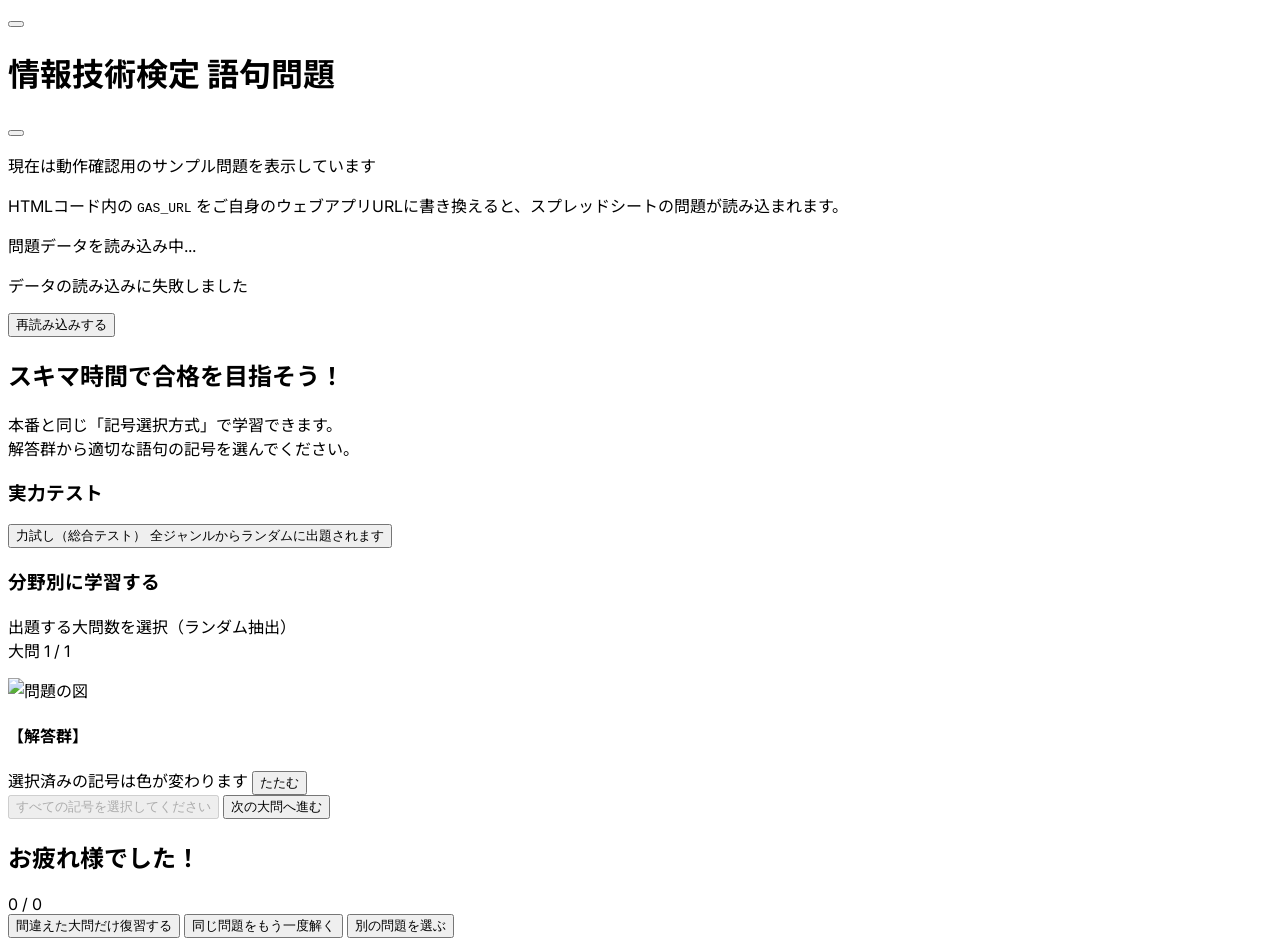
==== commit 9fc2de04: "Add question selection panel and dynamic elements Added a panel for selecting the number of question" ====
--- a/index.html
+++ b/index.html
@@ -35,7 +35,7 @@
 
   <!-- ヘッダー -->
   <header class="bg-white/95 backdrop-blur-sm shadow-sm sticky top-0 z-20 flex-shrink-0">
-    <div class="max-w-3xl mx-auto px-4 h-16 flex items-center justify-between">
+    <div class="max-w-6xl mx-auto px-4 h-16 flex items-center justify-between">
       <div class="flex items-center gap-2">
         <button id="btn-back" onclick="goBack()" class="hidden p-2 -ml-2 text-slate-500 hover:text-slate-800 rounded-full hover:bg-slate-100 transition-colors" aria-label="戻る">
           <i data-lucide="arrow-left" class="w-5 h-5"></i>
@@ -126,6 +126,22 @@
         </div>
         <h2 id="subcat-header-title" class="text-2xl font-bold text-slate-800"></h2>
       </div>
+
+      <!-- 出題大問数の指定パネル -->
+      <div class="bg-white p-4 rounded-2xl border border-slate-200 shadow-sm space-y-2.5">
+        <div class="flex items-center gap-2 text-xs md:text-sm font-bold text-slate-600">
+          <i data-lucide="sliders-horizontal" class="w-4 h-4 text-blue-600"></i>
+          <span>出題する大問数を選択（ランダム抽出）</span>
+        </div>
+        <div id="limit-selector" class="grid grid-cols-5 gap-2">
+          <!-- JSで動的に生成 -->
+        </div>
+      </div>
+
+      <div id="subcategory-list" class="grid gap-3">
+        <!-- JSで動的に生成 -->
+      </div>
+    </div>
 
     <!-- 5. クイズ出題画面（スマホ：上部追従 / PC・タブレット横向き：左右2カラム固定） -->
     <div id="view-quiz" class="hidden w-full animate-fade-in">
@@ -584,6 +600,28 @@
       // 画像の表示制御
       const imgContainer = document.getElementById('quiz-image-container');
       const imgEl = document.getElementById('quiz-image');
+      if (currentTask.imageUrl) {
+        imgEl.src = formatImageUrl(currentTask.imageUrl);
+        imgEl.onerror = () => {
+          imgContainer.innerHTML = '<div class="text-center p-4 text-red-500 text-sm">画像の読み込みに失敗しました</div>';
+        };
+        imgContainer.classList.remove('hidden');
+      } else {
+        imgEl.src = "";
+        imgContainer.classList.add('hidden');
+      }
+
+      // 長文テキストの表示制御
+      const passageContainer = document.getElementById('quiz-passage-container');
+      const passageEl = document.getElementById('quiz-passage');
+      if (currentTask.passage) {
+        passageEl.textContent = currentTask.passage;
+        passageContainer.classList.remove('hidden');
+      } else {
+        passageEl.textContent = "";
+        passageContainer.classList.add('hidden');
+      }
+
       // 解答群の初期化と描画
       const wordBankEl = document.getElementById('quiz-wordbank');
       const toggleBtn = document.getElementById('btn-toggle-wordbank');
